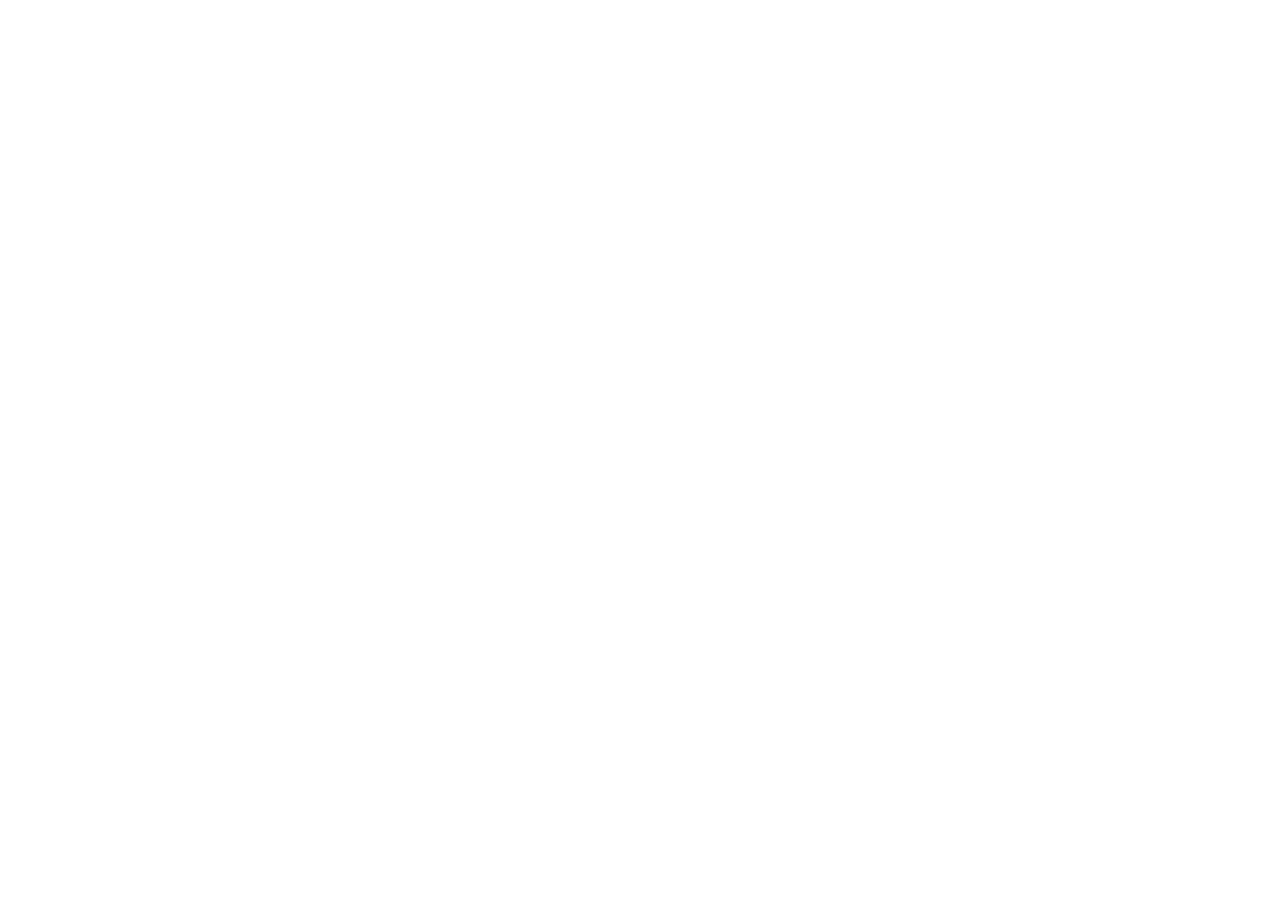
==== module2-solution/index.html @ b2b0319e "small modification" ====
<!DOCTYPE html>
<html lang="en">
<head>
	<title>Assignment Solution for Module 2</title>
    <meta charset="utf-8">
    <meta name="viewport" content=" width=device-width , initial-scale = 1">
    <link rel="stylesheet" type="text/css" href="css\css.css">


</head>


<body>


</body>
</html>
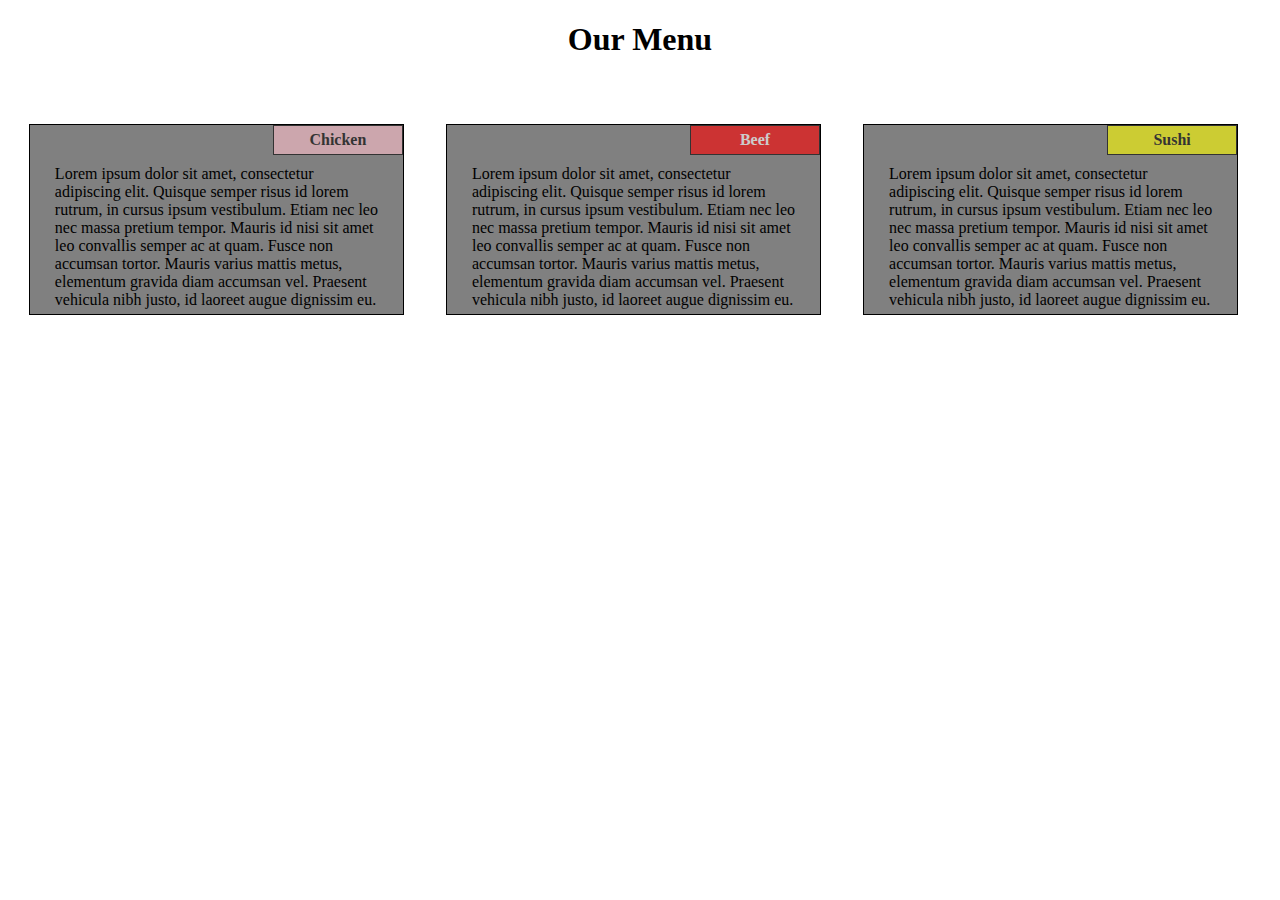
==== commit 31d19c60: "Ready to be submitted" ====
--- a/module2-solution/index.html
+++ b/module2-solution/index.html
@@ -5,13 +5,28 @@
     <meta charset="utf-8">
     <meta name="viewport" content=" width=device-width , initial-scale = 1">
     <link rel="stylesheet" type="text/css" href="css\css.css">
-
-
 </head>
 
+<body>
+       <h1>Our Menu</h1>
 
-<body>
+       
+       <div class="row">
 
+       <div class="col-md-6 col-lg-4">
+       	     <p id="p1"><span>Chicken</span>Lorem ipsum dolor sit amet, consectetur adipiscing elit. Quisque semper risus id lorem rutrum, in cursus ipsum vestibulum. Etiam nec leo nec massa pretium tempor. Mauris id nisi sit amet leo convallis semper ac at quam. Fusce non accumsan tortor. Mauris varius mattis metus, elementum gravida diam accumsan vel. Praesent vehicula nibh justo, id laoreet augue dignissim eu. </p>
+       </div>
+
+        <div class="col-md-6 col-lg-4">
+        	 <p id="p2"><span>Beef</span>Lorem ipsum dolor sit amet, consectetur adipiscing elit. Quisque semper risus id lorem rutrum, in cursus ipsum vestibulum. Etiam nec leo nec massa pretium tempor. Mauris id nisi sit amet leo convallis semper ac at quam. Fusce non accumsan tortor. Mauris varius mattis metus, elementum gravida diam accumsan vel. Praesent vehicula nibh justo, id laoreet augue dignissim eu.</p>
+        </div>
+
+        <div class="col-md-12 col-lg-4" >
+        	<p id="p3"><span>Sushi</span>Lorem ipsum dolor sit amet, consectetur adipiscing elit. Quisque semper risus id lorem rutrum, in cursus ipsum vestibulum. Etiam nec leo nec massa pretium tempor. Mauris id nisi sit amet leo convallis semper ac at quam. Fusce non accumsan tortor. Mauris varius mattis metus, elementum gravida diam accumsan vel. Praesent vehicula nibh justo, id laoreet augue dignissim eu. </p>
+        </div>
+
+        </div>
+ 
 
 </body>
 </html>